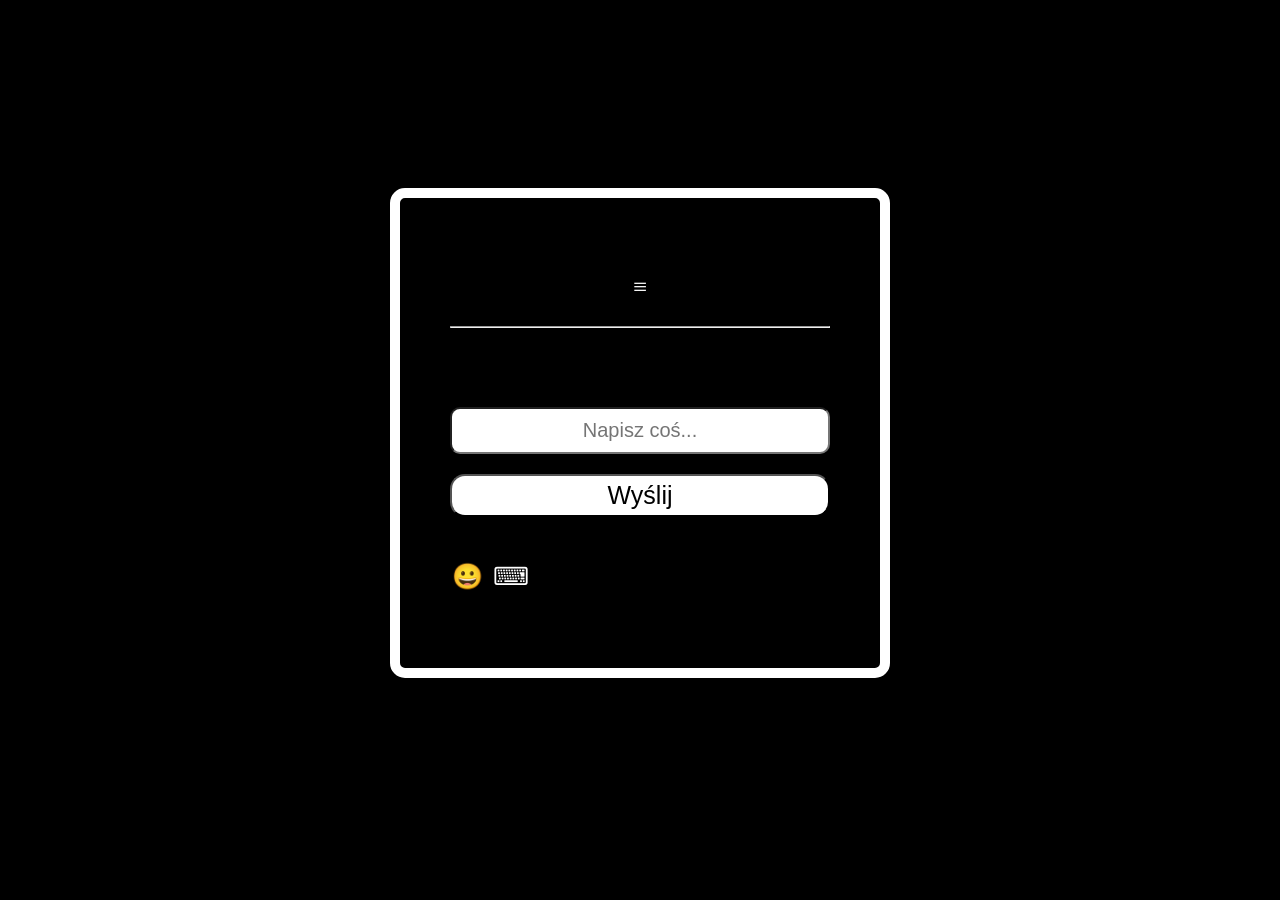
==== index.html @ fb9d3c78 "index.html" ====
<!DOCTYPE html>
<html lang="pl">
<head>
    <meta charset="UTF-8">
    <meta name="viewport" content="width=device-width, initial-scale=1.0">
     <link rel="shortcut icon" href="Icon.png" type="image/x-icon">
    <title>Chat</title>
</head>

<style>
/* Reset dla lepszego dopasowania na telefonach */
* {
    box-sizing: border-box;
}

body.dark {

    text-align: center;
    background-color: #000000;
    color: white;
    font-size: 25px;
    margin: 0;
    padding: 20px;
}



/* --- TRYB CIEMNY (DARK) --- */
body.dark .main {
    align-items: center;
    border-radius: 15px;
    border: 10px solid white;
    padding: 50px;
    width: 95%; /* Zmiana z 500px na % */
    max-width: 500px; /* Maksymalna szerokość */
    margin: 0 auto;
}

body.dark #input {
    display: block;
    margin: 20px auto;
    text-align: center;
    background-color: white;
    color: black;
    border-radius: 10px;
    font-size: 20px;
    padding: 10px;
    width: 100%; /* Rozciąga się do szerokości .main */
}

body.dark .button {
    display: block;
    margin: 20px auto;
    background-color: white;
    color: black;
    border-radius: 15px;
    font-size: 25px;
    text-align: center;
    cursor: pointer;
    padding: 5px 20px;
    width: 100%; /* Przycisk dopasowany do szerokości */
}

body.dark .button:hover {
    background-color: #a19f9f;
}

body.dark select {
    background-color: white;
    color: black;
    font-size: 20px;
    padding: 20px;
    border-radius: 10px;
}

/* --- TRYB JASNY (WHITE) --- */
body.white {
    text-align: center;
    background-color: white;
    color: black;
    font-size: 25px;
    margin: 0;
    padding: 20px;
}

body.white .main {
    align-items: center;
    border-radius: 15px;
    border: 10px solid black;
    padding: 50px;
    width: 95%;
    max-width: 500px;
    margin: 0 auto;
}

body.white #input {
    display: block;
    margin: 20px auto;
    text-align: center;
    background-color: black;
    color: white;
    border-radius: 10px;
    font-size: 20px;
    padding: 10px;
    width: 100%;
}

body.white .button {
    display: block;
    margin: 20px auto;
    background-color: black;
    color: white;
    border-radius: 15px;
    font-size: 25px;
    text-align: center;
    cursor: pointer;
    padding: 5px 20px;
    width: 100%;
}

body.white .button:hover {
    background-color: #444444;
}

body.white select {
    background-color: rgb(0, 0, 0);
    color: rgb(255, 255, 255);
    font-size: 20px;
    padding: 20px;
    border-radius: 10px;
}

/* --- NIEBIESKI MOTYW --- */
body.darkBlue {
    text-align: center;
    background-color: rgb(42, 4, 179);
    color: rgb(9, 3, 94);
    font-size: 25px;
    margin: 0;
    padding: 20px;
}

body.darkBlue .main {
    align-items: center;
    border-radius: 15px;
    border: 10px solid rgb(2, 47, 61);
    padding: 50px;
    width: 95%;
    max-width: 500px;
    margin: 0 auto;
}

body.darkBlue #input {
    display: block;
    margin: 20px auto;
    text-align: center;
    background-color: rgb(3, 7, 68);
    color: rgb(8, 47, 73);
    border-radius: 10px;
    font-size: 20px;
    padding: 10px;
    width: 100%;
}

body.darkBlue .button {
    display: block;
    margin: 20px auto;
    background-color: rgb(1, 19, 77);
    color: rgb(4, 0, 255);
    border-radius: 15px;
    font-size: 25px;
    text-align: center;
    cursor: pointer;
    padding: 5px 20px;
    width: 100%;
}

body.darkBlue select {
    background-color: rgb(10, 2, 80);
    color: rgb(255, 255, 255);
    font-size: 20px;
    padding: 20px;
    border-radius: 10px;
}

/* --- CZERWONY MOTYW --- */
body.red {
    font-size: 25px;
    text-align: center;
    background-color: #eb0101;
    color: #470505;
    margin: 0;
    padding: 20px;
}

body.red .main {
    align-items: center;
    border-radius: 15px;
    border: 10px solid rgb(116, 1, 1);
    padding: 50px;
    width: 95%;
    max-width: 500px;
    margin: 0 auto;
}

body.red #input {
    display: block;
    margin: 20px auto;
    text-align: center;
    background-color: rgb(68, 3, 3);
    color: rgb(255, 0, 0);
    border-radius: 10px;
    font-size: 20px;
    padding: 10px;
    width: 100%;
}

body.red .button {
    display: block;
    margin: 20px auto;
    background-color: rgb(114, 28, 28);
    color: rgb(255, 0, 0);
    border-radius: 15px;
    font-size: 25px;
    text-align: center;
    cursor: pointer;
    padding: 5px 20px;
    width: 100%;
}

body.red select {
    background-color: rgb(94, 1, 1);
    color: rgb(255, 0, 0);
    font-size: 20px;
    padding: 20px;
    border-radius: 10px;
}
body.green {
    font-size: 25px;
    text-align: center;
    background-color: #3ca314;
    color: #314435;
    margin: 0;
    padding: 20px;
}

body.green .main {
    align-items: center;
    border-radius: 15px;
    border: 10px solid rgb(4, 75, 16);
    padding: 50px;
    width: 95%;
    max-width: 500px;
    margin: 0 auto;
}

body.green #input {
    display: block;
    margin: 20px auto;
    text-align: center;
    background-color: rgb(5, 71, 16);
    color: rgb(43, 255, 0);
    border-radius: 10px;
    font-size: 20px;
    padding: 10px;
    width: 100%;
}

body.green .button {
    display: block;
    margin: 20px auto;
    background-color: rgb(6, 80, 4);
    color: rgb(0, 255, 34);
    border-radius: 15px;
    font-size: 25px;
    text-align: center;
    cursor: pointer;
    padding: 5px 20px;
    width: 100%;
}

body.green select {
    background-color: rgb(4, 119, 0);
    color: rgb(72, 255, 0);
    font-size: 20px;
    padding: 20px;
    border-radius: 10px;
}

body.gold {
    font-size: 25px;
    text-align: center;
    background-color: #000000;
    color: gold;
    margin: 0;
    padding: 20px;
}

body.gold .main {
    align-items: center;
    border-radius: 15px;
    border: 10px solid gold;
    padding: 50px;
    width: 95%;
    max-width: 500px;
    margin: 0 auto;
}

body.gold #input {
    display: block;
    margin: 20px auto;
    text-align: center;
    background-color: rgb(150, 115, 20);
    color: rgb(0, 0, 0);
    border-radius: 10px;
    font-size: 20px;
    padding: 10px;
    width: 100%;
}

body.gold .button {
    display: block;
    margin: 20px auto;
   background-color: rgb(150, 115, 20);
    color: rgb(0, 0, 0);
    border-radius: 15px;
    font-size: 25px;
    text-align: center;
    cursor: pointer;
    padding: 5px 20px;
    width: 100%;
}

body.gold  select{
    background-color: rgb(100, 91, 11);
    color: rgb(0, 0, 0);
    font-size: 20px;
    padding: 20px;
    border-radius: 10px;
}
body.BluePink {
    font-size: 25px;
    text-align: center;

      background-image: linear-gradient(to top, blue, pink);
    background-repeat: no-repeat;
    background-attachment: fixed; /* Opcjonalne: sprawia, że tło nie przewija się z treścią */
    min-height: 100vh;
    color: rgb(0, 0, 0);
    margin: 0;
    padding: 20px;
}

body.BluePink .main {
    align-items: center;
    border-radius: 15px;
    border: 10px solid rgb(104, 5, 143);
    padding: 50px;
    width: 95%;
    max-width: 500px;
    margin: 0 auto;
}

body.BluePink #input {
    display: block;
    margin: 20px auto;
    text-align: center;
       background-color: rgb(126, 3, 163);
    color: rgb(255, 255, 255);
    border-radius: 10px;
    font-size: 20px;
    padding: 10px;
    width: 100%;
}

body.BluePink .button {
    display: block;
    margin: 20px auto;
   background-color: rgb(126, 3, 163);
    color: rgb(255, 255, 255);
    border-radius: 15px;
    font-size: 25px;
    text-align: center;
    cursor: pointer;
    padding: 5px 20px;
    width: 100%;
}

body.BluePink select {
    background-color: rgb(21, 3, 182);
    color: rgb(255, 255, 255);
    font-size: 20px;
    padding: 20px;
    border-radius: 10px;
}

body.Matrix {
    font-size: 25px;
    text-align: center;

      background-image: linear-gradient(to bottom, rgb(51, 255, 0), rgb(0, 0, 0));
    background-repeat: no-repeat;
    background-attachment: fixed; /* Opcjonalne: sprawia, że tło nie przewija się z treścią */
    min-height: 100vh;
    color: rgb(0, 0, 0);
    margin: 0;
    padding: 20px;
}

body.Matrix .main {
    align-items: center;
    border-radius: 15px;
    border: 10px solid rgb(0, 0, 0);
    padding: 50px;
    width: 95%;
    max-width: 500px;
    margin: 0 auto;
}

body.Matrix #input {
    display: block;
    margin: 20px auto;
    text-align: center;
       background-color: rgb(7, 66, 2);
    color: rgb(0, 0, 0);
    border-radius: 10px;
    font-size: 20px;
    padding: 10px;
    width: 100%;
}

body.Matrix .button {
    display: block;
    margin: 20px auto;
   background-color: rgb(0, 107, 0);
    color: rgb(255, 255, 255);
    border-radius: 15px;
    font-size: 25px;
    text-align: center;
    cursor: pointer;
    padding: 5px 20px;
    width: 100%;
}

body.Matrix select {
    background-color: rgb(26, 80, 2);
    color: rgb(255, 255, 255);
    font-size: 20px;
    padding: 20px;
    border-radius: 10px;
}


body.Kurczak {
    font-size: 25px;
    text-align: center;

      background-image: linear-gradient(to bottom, rgb(38, 0, 255), rgb(0, 255, 255));
    background-repeat: no-repeat;
    background-attachment: fixed; /* Opcjonalne: sprawia, że tło nie przewija się z treścią */
    min-height: 100vh;
    color: rgb(0, 0, 0);
    margin: 0;
    padding: 20px;
}

body.Kurczak .main {
    align-items: center;
    border-radius: 15px;
    border: 10px solid rgb(11, 112, 129);
    padding: 50px;
    width: 95%;
    max-width: 500px;
    margin: 0 auto;
}

body.Kurczak #input {
    display: block;
    margin: 20px auto;
    text-align: center;
       background-color: rgb(2, 79, 116);
    color: rgb(255, 255, 255);
    border-radius: 10px;
    font-size: 20px;
    padding: 10px;
    width: 100%;
}

body.Kurczak .button {
    display: block;
    margin: 20px auto;
   background-color: rgb(7, 99, 122);
    color: rgb(255, 255, 255);
    border-radius: 15px;
    font-size: 25px;
    text-align: center;
    cursor: pointer;
    padding: 5px 20px;
    width: 100%;
}

body.Kurczak select {
    background-color: rgb(8, 76, 122);
    color: rgb(255, 255, 255);
    font-size: 20px;
    padding: 20px;
    border-radius: 10px;
}



body.Sun {
    background-repeat: no-repeat;
    background-attachment: fixed;
    min-height: 100vh;
    font-size: 25px;
    text-align: center;
    margin: 0;
    padding: 20px;
    background-image: linear-gradient(to top, orange, pink, purple);
    color: white;
}

body.Sun .main {
    align-items: center;
    border-radius: 15px;
    border: 10px solid rgb(255, 200, 0);
    padding: 50px;
    width: 95%;
    max-width: 500px;
    margin: 0 auto;
}

body.Sun #input {
    display: block;
    margin: 20px auto;
    text-align: center;
    background-color: rgba(255, 255, 255, 0.2);
    color: white;
    border-radius: 10px;
    font-size: 20px;
    padding: 10px;
    width: 100%;
    border: 2px solid white;
}

body.Sun .button {
    display: block;
    margin: 20px auto;
    background-color: rgba(255, 255, 255, 0.3);
    color: white;
    border-radius: 15px;
    font-size: 25px;
    text-align: center;
    cursor: pointer;
    padding: 5px 20px;
    width: 100%;
    border: 2px solid white;
}

body.Sun .button:hover {
    background-color: rgba(255, 255, 255, 0.5);
}

body.Sun select {
    background-color: rgba(255, 255, 255, 0.3);
    color: rgb(0, 0, 0);
    font-size: 20px;
    padding: 20px;
    border-radius: 10px;
    border: 2px solid white;
}

body.Fire {
    font-size: 25px;
    text-align: center;

      background-image: linear-gradient(to top, rgb(255, 0, 0), rgb(255, 166, 0), yellow);
    background-repeat: no-repeat;
    background-attachment: fixed; /* Opcjonalne: sprawia, że tło nie przewija się z treścią */
    min-height: 100vh;
    color: rgb(0, 0, 0);
    margin: 0;
    padding: 20px;
}

body.Fire .main {
    align-items: center;
    border-radius: 15px;
    border: 10px solid rgb(230, 178, 7);
    padding: 50px;
    width: 95%;
    max-width: 500px;
    margin: 0 auto;
}

body.Fire #input {
    display: block;
    margin: 20px auto;
    text-align: center;
       background-color: rgb(116, 105, 13);
    color: rgb(255, 255, 255);
    border-radius: 10px;
    font-size: 20px;
    padding: 10px;
    width: 100%;
}

body.Fire .button {
    display: block;
    margin: 20px auto;
   background-color: rgb(253, 249, 0);
    color: rgb(255, 255, 255);
    border-radius: 15px;
    font-size: 25px;
    text-align: center;
    cursor: pointer;
    padding: 5px 20px;
    width: 100%;
}

body.Fire select {
    background-color: rgb(189, 192, 21);
    color: rgb(255, 255, 255);
    font-size: 20px;
    padding: 20px;
    border-radius: 10px;
}

body.galaxy {
    font-size: 25px;
    text-align: center;

    background-image: linear-gradient(to top, rgb(0, 17, 255), rgb(255, 0, 212), rgb(98, 0, 255));
    background-repeat: no-repeat;
    background-attachment: fixed; /* Opcjonalne: sprawia, że tło nie przewija się z treścią */
    min-height: 100vh;
    color: rgb(0, 0, 0);
    margin: 0;
    padding: 20px;
}

body.galaxy .main {
    align-items: center;
    border-radius: 15px;
    border: 10px solid rgb(131, 10, 105);
    padding: 50px;
    width: 95%;
    max-width: 500px;
    margin: 0 auto;
}

body.galaxy #input {
    display: block;
    margin: 20px auto;
    text-align: center;
       background-color: rgb(153, 0, 255);
    color: rgb(0, 0, 0);
    border-radius: 10px;
    font-size: 20px;
    padding: 10px;
    width: 100%;
}

body.galaxy .button {
    display: block;
    margin: 20px auto;
   background-color: rgb(128, 6, 177);
    color: rgb(0, 0, 0);
    border-radius: 15px;
    font-size: 25px;
    text-align: center;
    cursor: pointer;
    padding: 5px 20px;
    width: 100%;
}

body.galaxy select {
    background-color: rgb(112, 11, 143);
    color: rgb(255, 255, 255);
    font-size: 20px;
    padding: 20px;
    border-radius: 10px;
}



/* --- WSPÓLNE --- */
.User {
    text-align: right;
}

#emoji {
    display: none;
    background-color: grey;
    border-radius: 10px;
    flex-wrap: wrap;
    gap: 10px;
    width: 220px;
    margin: 20px auto;
    justify-content: center;
    padding: 10px;
}

#emoji span {
    width: calc(25% - 10px); /* 4 elementy w rzędzie */
    text-align: center;
}

#emoji:hover p {
    cursor: pointer;
}
#emojipanel:hover {
    cursor: pointer;
}

#keybordUI {
    display: grid;
    grid-template-columns: repeat(9, 1fr);
    gap: 8px;
    padding: 5px;
    border: grey 15px solid;
    background-color: grey;
    border-radius: 10px;
}

.keyinput {
    text-align: center;
    border: #000000 2px solid;
    background-color: #000000;
    color: white;
    width: 30px;
    height: 30px;
    border-radius: 5px;
}

.keyinput:hover {
    cursor: pointer;
}

.AI {
    text-align: left;
}

a {
    color: blue;
    text-decoration: none;
}


.panel {
     display: flex;
     margin: 2px;
     letter-spacing: 10px;
}
/* Media Query dla bardzo małych ekranów (np. telefony pionowo) */
@media (max-width: 400px) {
    .main {
        padding: 20px; /* Zmniejszony padding, żeby było więcej miejsca na tekst */
    }
    #ustawienia {
        display: flex;
        align-items: flex-end;
    flex-direction: column;
    border-radius: 10px;
    text-align: down;
    border: white, 10px, solid;
    height: min-content;
    width: min-content;
    position: fixed;
    padding: 10px;
    }
}

.hidden {
    display: none !important;
}

body.dark #ustawienia {
flex-direction: column;
    border-radius: 10px;
    text-align: left;
    border: white, 10px, solid;
    height: min-content;
    width: min-content;
    position: fixed;
    padding: 10px;
}
body.white #ustawienia {
flex-direction: column;
    border-radius: 10px;
    text-align: left;
    border: rgb(0, 0, 0), 10px, solid;
    height: min-content;
    width: min-content;
    position: fixed;
    padding: 10px;
}
body.red #ustawienia {
flex-direction: column;
    border-radius: 10px;
    text-align: left;
    border: rgb(0, 0, 0), 10px, solid;
    height: min-content;
    width: min-content;
    position: fixed;
    padding: 10px;
}
body.darkBlue #ustawienia {
flex-direction: column;
    border-radius: 10px;
    text-align: left;
    border: rgb(0, 0, 0), 10px, solid;
    height: min-content;
    width: min-content;
    position: fixed;
    padding: 10px;
}
body.green #ustawienia {
flex-direction: column;
    border-radius: 10px;
    text-align: left;
    border: rgb(26, 204, 9), 10px, solid;
    height: min-content;
    width: min-content;
    position: fixed;
    padding: 10px;
}
body.gold #ustawienia {
flex-direction: column;
    border-radius: 10px;
    text-align: left;
    border: rgb(163, 148, 7), 10px, solid;
    height: min-content;
    width: min-content;
    position: fixed;
    padding: 10px;
}
body.BluePink #ustawienia {
flex-direction: column;
    border-radius: 10px;
    text-align: left;
    border: rgb(140, 0, 255), 10px, solid;
    height: min-content;
    width: min-content;
    position: fixed;
    padding: 10px;
}
body.Matrix #ustawienia {
flex-direction: column;
    border-radius: 10px;
    text-align: left;
    border: rgb(28, 116, 20), 10px, solid;
    height: min-content;
    width: min-content;
    position: fixed;
    padding: 10px;
}
body.Kurczak #ustawienia {
flex-direction: column;
    border-radius: 10px;
    text-align: left;
    border: rgb(16, 128, 180), 10px, solid;
    height: min-content;
    width: min-content;
    position: fixed;
    padding: 10px;
}
body.Sun #ustawienia {
flex-direction: column;
    border-radius: 10px;
    text-align: left;
    border: rgb(255, 0, 221), 10px, solid;
    height: min-content;
    width: min-content;
    position: fixed;
    padding: 10px;
}
body.Fire #ustawienia {
flex-direction: column;
    border-radius: 10px;
    text-align: left;
    border: rgb(148, 103, 19), 10px, solid;
    height: min-content;
    width: min-content;
    position: fixed;
    padding: 10px;
}
body.galaxy #ustawienia {
flex-direction: column;
    border-radius: 10px;
    text-align: left;
    border: rgb(103, 9, 165), 10px, solid;
    height: min-content;
    width: min-content;
    position: fixed;
    padding: 10px;
}

#keybord:hover {
    cursor: pointer;
}
#openustawienia {
    cursor: pointer;
}


</style>


<body>
    
    <br>
    <br>
    <br>
    <br>
    <br>
    <!--? Lista motywów -->
      
  

    <br>
            <div id="ustawienia">
        <p id="u1">Język</p>
      
          <select id="jezyki">
            <option value="pl">polski</option>
            <option value="en">English</option>
            <option value="de">German</option>
            <option value="ep">Español</option>
          </select>
          
        <p id="u2">Motyw</p>
        
             <select id="motywy" >
     <option id="s1" value="1"></option>
     <option id="s2" value ="2"></option>
     <option id="s3" value="3"> </option>
     <option id="s4" value="4"></option>
     <option id="s5" value="5"></option>
     <option id="s6" value="6"></option>
     <option id="s7" value="7"></option>
     <option  value="8">Matrix</option>
     <option id="s9" value="9"></option>
     <option id="s10" value="10"></option>
     <option id="s11" value="11"></option>
     <option id="s12" value="12"></option>
    </select>
        </div>
    <div class="main">
        <p id="openustawienia">≡</p>
        <hr>

 
     <div class="User">
     <h2 id="Userinput"></h2>
    </div>
    <div class="AI">
        <h2 id="AIoutput"></h2>
    <br>
    <div class="wiadomosc">
     <input id="input" type="text" >
    <button id="Wysli" class="button" onclick="Wysli()"></button>
    
    <div class="panel">
     <p id="emojipanel" onclick="EmojiBar()">😀</p>
     <p id="keybord">⌨</p>
    </div>
    
    </div>
    <div id="emoji">
      <p onclick="like()">👍</p>
      <p onclick="dislike()">👎</p>
      <p onclick="yey()">😀</p>
      <p onclick="happy()">😁</p>
      <p onclick="smiech()">🤣</p>
      <p onclick="heart()">❤</p>
    </div>
    <div id="keybordUI" class="hidden">
       <div onclick="one()" class="keyinput">1</div>
       <div onclick="two()" class="keyinput">2</div>
       <div onclick="tree()" class="keyinput">3</div>
       <div onclick="four()" class="keyinput">4</div>
       <div onclick="five()" class="keyinput">5</div>
       <div onclick="six()" class="keyinput">6</div>
       <div onclick="seven()" class="keyinput">7</div>
       <div onclick="eigth()" class="keyinput">8</div>
       <div onclick="nine()" class="keyinput">9</div>
       <div onclick="zero()" class="keyinput">0</div>
       <div onclick="Q()" class="keyinput">Q</div>
       <div onclick="W()" class="keyinput">W</div>
       <div onclick="E()" class="keyinput">E</div>
       <div onclick="R()" class="keyinput">R</div>
       <div onclick="T()" class="keyinput">T</div>
       <div onclick="Y()"class="keyinput">Y</div>
       <div onclick="U()" class="keyinput">U</div>
       <div onclick="I()" class="keyinput">I</div>
       <div onclick="O()" class="keyinput">O</div>
       <div onclick="P()" class="keyinput">P</div>
       <div onclick="A()" class="keyinput">A</div>
       <div onclick="S()" class="keyinput">S</div>
       <div onclick="D()" class="keyinput">D</div>
       <div onclick="F()" class="keyinput">F</div>
       <div onclick="G()" class="keyinput">G</div>
       <div onclick="H()" class="keyinput">H</div>
       <div onclick="J()" class="keyinput">J</div>
       <div onclick="K()" class="keyinput">K</div>
       <div onclick="L()" class="keyinput">L</div>
       <div onclick="Z()" class="keyinput">Z</div>
       <div onclick="X()" class="keyinput">X</div>
       <div onclick="C()" class="keyinput">C</div>
       <div onclick="V()" class="keyinput">V</div>
       <div onclick="B()" class="keyinput">B</div>
       <div onclick="N()" class="keyinput">N</div>
       <div onclick="M()" class="keyinput">M</div>

    </div>
    </div>
    </div>
    
    <!-- TODO: ADD a more themes!!! np. dark ,white , dark blue , white blue, -->
</body>
<script>

const lang = document.getElementById("jezyki")
const switcher = document.getElementById("motywy");
const s1 = document.getElementById("s1")
const s2 = document.getElementById("s2")
const s3 = document.getElementById("s3")
const s4 = document.getElementById("s4")
const s5 = document.getElementById("s5")
const s6 = document.getElementById("s6")
const s7 = document.getElementById("s7")
const s9 = document.getElementById("s9")
const s10 = document.getElementById("s10")
const s11 = document.getElementById("s11")
const s12 = document.getElementById("s12")
const u1 = document.getElementById("u1")
const u2 = document.getElementById("u2")

    //!Input i output
const User = document.getElementById("Userinput");
const UserInput = document.getElementById("input");
const AI = document.getElementById("AIoutput");
const But = document.getElementById("Wysli")
const openustawienia = document.getElementById("openustawienia")
const ustawienia = document.getElementById("ustawienia")

ustawienia.style.display = "none"
openustawienia.addEventListener('click', function(){
    if (ustawienia.style.display == "none") {
        ustawienia.style.display = "flex"
    }
    else {
        ustawienia.style.display = "none"
    }
})
//TODO: wysyłanie
 UserInput.addEventListener("keypress", function(event) {
     if (event.key === "Enter") {
         Wysli();
     }
});



// funkcja do wysyłania
 function Wysli() {
 
    if (lang.value == "pl") {
        Polski()
    }
    else if (lang.value == "en") {
        English()
    }
    else if (lang.value == "de") {
        German()
    }
    else if (lang.value == "ep") {
        Hispan()
    }
    
    }

function Polski() {
      let wiadomoscUzytkownika = UserInput.value.toLowerCase();

   if (wiadomoscUzytkownika.length == 0) {
     console.log("Nie może być puste");
     return; // Kończymy funkcję, jeśli nic nie wpisano
    }

// 1. Najpierw pokazujemy co napisał użytkownik
    User.textContent = UserInput.value;

// 2. Czyścimy input od razu
    UserInput.value = "";
  

// 3. Pokazujemy, że bot "myśli"
AI.textContent = "...";

// 4. Czekamy 1 sekundę (1000ms) i dopiero wtedy bot odpowiada
setTimeout(() => {

    //!prompty
    const Przywitania = ["hej", "siema", "elo", "dzien dobry"];
    const Przekleństwa = ["kurwa", "chuj", "pierdole", "jebac"];
    const pytania = ["?"];
    const nazwa = ["jak sie nazywasz", "jak masz na imie"];
    const kebabinho = ["kebabinho"];
    const istnienie = ["kto cie stworzył", "skad pochodzisz" , "kim jest twój człowiek", "skad jestes"];
    const Emocje = ["dobrze", "zle", "smutny", "zly", "obrzydzenie", "smutno", "smutna"];
    const chip = ["pihc gnicnad", "hsif"];
    const calc = ["calc", "kalkulator", "kalc" , "calculator"];
    const zarty = ["opowiedz zart", "powiedz mi zart", "wygeneruj zart", "chce zart"];
    const kurczaczek = ["kurczakblyskawica", "kurczakbłyskawica"];

    // Znalezienie promptów
    let znaleziono = Przywitania.some(slowo => wiadomoscUzytkownika.includes(slowo));
    let Nieladnie = Przekleństwa.some(slowo => wiadomoscUzytkownika.includes(slowo));
    let pytanie = pytania.some(slowo => wiadomoscUzytkownika.includes(slowo));
    let imie = nazwa.some(slowo => wiadomoscUzytkownika.includes(slowo));
    let kebab = kebabinho.some(slowo => wiadomoscUzytkownika.includes(slowo));
    let istn = istnienie.some(slowo => wiadomoscUzytkownika.includes(slowo));
    let emocjewyk = Emocje.some(slowo => wiadomoscUzytkownika.includes(slowo));
    let chipspr = chip.some(slowo => wiadomoscUzytkownika.includes(slowo));
    let calculator = calc.some(slowo => wiadomoscUzytkownika.includes(slowo));
    let zartywyk = zarty.some(slowo => wiadomoscUzytkownika.includes(slowo));
    let kurak = kurczaczek.some(slowo => wiadomoscUzytkownika.includes(slowo));

    // logika bota (MUSI być tutaj!)
    if (Nieladnie) {
        AI.textContent = "Nie ładnie tak pisać!";
    }
    else if (pytanie) {
        let odpowiedz = ["Tak", "Nie", "Może", "Nie wiem"];
        let final = odpowiedz[Math.floor(Math.random() * odpowiedz.length)];
        AI.textContent = final;
    }
    else if (znaleziono) {
        let odpowiedz1 = ["hej jak się masz?", "siema eniu", "Cześć", "Witam Ciebie, jak ci dzień mija?"];
        let final1 = odpowiedz1[Math.floor(Math.random() * odpowiedz1.length)];
        AI.textContent = final1;
    }
    else if (imie) {
        AI.textContent = "Mam na imie KChat";
    }
    else if (kebab) {
        AI.textContent = "kebabinho";
        AI.innerHTML = '<a href="https://youtube.com/@kebabinho-official?si=SPvRmvoO7zXXB3Y4">kebabinho</a>';
    }
    else if (istn) {
        AI.textContent = "Pochodze z polski a stworzył mnie kurczakblyskawica lol";
    }
    else if (emocjewyk) {
        let EmocjeOdp = ["To super oby tak dalej!", "A co się stało ?", "Rozumiem że masz takie emocje ale pamiętaj że jestem z tobą"];
        let odpEmocja = EmocjeOdp[Math.floor(Math.random() * EmocjeOdp.length)];
        AI.textContent = odpEmocja;
    }
    else if (chipspr) {
        let los = ["I love chip!!!", "I love fish!!!"];
        let fin = los[Math.floor(Math.random() * los.length)];
        AI.textContent = fin;

        let url = ["https://youtu.be/WIRK_pGdIdA?si=8z4RhwwK_7_Gu08x" , "https://www.youtube.com/watch?v=YAgJ9XugGBo&t=54s"];
        let urlfin = url[Math.floor(Math.random()* url.length)];
        window.open(urlfin);
    }
    else if (calculator) {
        AI.textContent = "Uruchamiam kalkulator...";
        window.open("calc.htm");
    }
    else if (zartywyk) {
        let listazart = [
            "Co mówi ksiądz po ślubie informatyka? Pobieranie zakończone",
            "skąd informatyk bierze wode? z e-kranu",
            "Mamo, tata spadł ze schodów! I co powiedział? Przekleństwa ominąć? Tak.To spadał w milczeniu.",
            "Maksyn to zły żart"
        ];
        let aktuzart = listazart[Math.floor(Math.random() * listazart.length)];
        AI.textContent = aktuzart;
    }
    else if (kurak) {
        AI.innerHTML = '<a href="https://www.youtube.com/@kurczakblyskawica">kurczakblyskawica</a>';
    }
    else {
        let losowosc = ["Nie rozumiem Cię!", "Nie rozumiem tego słowa", "Czy możesz powtórzyć?"];
        let odplosowa = losowosc[Math.floor(Math.random() * losowosc.length)];
        AI.textContent = odplosowa;
    }

}, 1000);
}

function English() {

    let wiadomoscUzytkownika = UserInput.value.toLowerCase();

if (wiadomoscUzytkownika.length == 0) {
    console.log("Cannot be empty");
    return;
}

// 1. show user message
User.textContent = UserInput.value;

// 2. clear input
UserInput.value = "";

// 3. thinking
AI.textContent = "...";

setTimeout(() => {

    // PROMPTS (ENGLISH)
    const greetings = ["hi", "hello", "good morning"];
    const badWords = ["fuck", "shit", "damn"];
    const questions = ["?"];
    const nameAsk = ["what is your name"];
    const kebabinho = ["kebabinho"];
    const existence = ["who created you", "where are you from", "who made you", "what is your origin"];
    const emotions = ["good", "bad", "sad", "angry", "disgusted", "happy"];
    const chip = ["dancing chip", "fish"];
    const calc = ["calculator", "calc", "compute"];
    const jokes = ["tell a joke", "say a joke", "make a joke", "i want a joke"];
    const chicken = ["kurczakblyskawica", "lightning chicken"];

    // detection
    let foundGreeting = greetings.some(word => wiadomoscUzytkownika.includes(word));
    let rude = badWords.some(word => wiadomoscUzytkownika.includes(word));
    let question = questions.some(word => wiadomoscUzytkownika.includes(word));
    let askName = nameAsk.some(word => wiadomoscUzytkownika.includes(word));
    let kebab = kebabinho.some(word => wiadomoscUzytkownika.includes(word));
    let exist = existence.some(word => wiadomoscUzytkownika.includes(word));
    let emotionCheck = emotions.some(word => wiadomoscUzytkownika.includes(word));
    let chipCheck = chip.some(word => wiadomoscUzytkownika.includes(word));
    let calculator = calc.some(word => wiadomoscUzytkownika.includes(word));
    let jokeCheck = jokes.some(word => wiadomoscUzytkownika.includes(word));
    let chickenCheck = chicken.some(word => wiadomoscUzytkownika.includes(word));

    // BOT RESPONSES (ENGLISH)
    if (rude) {
        AI.textContent = "That's not very nice!";
    }
    else if (question) {
        let answers = ["Yes", "No", "Maybe", "I don't know"];
        AI.textContent = answers[Math.floor(Math.random() * answers.length)];
    }
    else if (foundGreeting) {
        let answers = [
            "Hi, how are you?",
            "Hello!",
            "Hey there!",
            "Hi, nice to see you!"
        ];
        AI.textContent = answers[Math.floor(Math.random() * answers.length)];
    }
    else if (askName) {
        AI.textContent = "My name is KChat";
    }
    else if (kebab) {
        AI.textContent = "kebabinho";
        AI.innerHTML = '<a href="https://youtube.com/@kebabinho-official?si=SPvRmvoO7zXXB3Y4">kebabinho</a>';
    }
    else if (exist) {
        AI.textContent = "I come from Poland and I was created by Kurczakblyskawica lol";
    }
    else if (emotionCheck) {
        let answers = [
            "That's great!",
            "What happened?",
            "I understand you, I'm here with you"
        ];
        AI.textContent = answers[Math.floor(Math.random() * answers.length)];
    }
    else if (chipCheck) {
        let texts = ["I love chip!!!", "I love fish!!!"];
        AI.textContent = texts[Math.floor(Math.random() * texts.length)];

        let urls = [
            "https://youtu.be/WIRK_pGdIdA?si=8z4RhwwK_7_Gu08x",
            "https://www.youtube.com/watch?v=YAgJ9XugGBo&t=54s"
        ];
        window.open(urls[Math.floor(Math.random() * urls.length)]);
    }
    else if (calculator) {
        AI.textContent = "Opening calculator...";
        window.open("calc.htm");
    }
    else if (jokeCheck) {
        let jokesList = [
            "What does a priest say at a programmer's wedding? Download completed.",
            "Where does a programmer get water? From the e-screen.",
            "Mom, dad fell down the stairs! And what did he say? Silence mode enabled.",
            "Maksyn is a bad joke"
        ];
        AI.textContent = jokesList[Math.floor(Math.random() * jokesList.length)];
    }
    else if (chickenCheck) {
        AI.innerHTML = '<a href="https://www.youtube.com/@kurczakblyskawica">kurczakblyskawica</a>';
    }
    else {
        let fallback = [
            "I don't understand you!",
            "Can you repeat that?",
            "I didn't get that"
        ];
        AI.textContent = fallback[Math.floor(Math.random() * fallback.length)];
    }

}, 1000);
}

function German() {
   

    let wiadomoscUzytkownika = UserInput.value.toLowerCase();

    if (wiadomoscUzytkownika.length == 0) {
        console.log("Darf nicht leer sein");
        return;
    }

    // 1. pokaż wiadomość użytkownika
    User.textContent = UserInput.value;

    // 2. wyczyść input
    UserInput.value = "";

    // 3. bot "myśli"
    AI.textContent = "...";

    setTimeout(() => {

        const Begruessungen = ["hallo", "hi", "hey", "guten tag"];
        const Schimpfwoerter = ["scheiße", "fuck", "arsch", "verdammt"];
        const Fragen = ["?"];
        const Name = ["wie heißt du", "was ist dein name"];
        const Kebab = ["kebabinho"];
        const Existenz = ["wer hat dich erstellt", "woher kommst du", "wer hat dich gemacht", "was bist du"];
        const Emotionen = ["gut", "schlecht", "traurig", "wütend", "glücklich"];
        const Calc = ["rechner", "calculator", "calc"];
        const Witze = ["erzähl einen witz", "mach einen witz", "witz"];
        const Kurczak = ["kurczakblyskawica", "blitz hähnchen"];

        let foundGreeting = Begruessungen.some(s => wiadomoscUzytkownika.includes(s));
        let rude = Schimpfwoerter.some(s => wiadomoscUzytkownika.includes(s));
        let question = Fragen.some(s => wiadomoscUzytkownika.includes(s));
        let askName = Name.some(s => wiadomoscUzytkownika.includes(s));
        let kebab = Kebab.some(s => wiadomoscUzytkownika.includes(s));
        let exist = Existenz.some(s => wiadomoscUzytkownika.includes(s));
        let emotion = Emotionen.some(s => wiadomoscUzytkownika.includes(s));
        let calculator = Calc.some(s => wiadomoscUzytkownika.includes(s));
        let joke = Witze.some(s => wiadomoscUzytkownika.includes(s));
        let chicken = Kurczak.some(s => wiadomoscUzytkownika.includes(s));

        if (rude) {
            AI.textContent = "Das ist nicht nett!";
        }
        else if (question) {
            let answers = ["Ja", "Nein", "Vielleicht", "Ich weiß nicht"];
            AI.textContent = answers[Math.floor(Math.random() * answers.length)];
        }
        else if (foundGreeting) {
            let answers = ["Hallo!", "Hi, wie geht's?", "Hey!", "Guten Tag!"];
            AI.textContent = answers[Math.floor(Math.random() * answers.length)];
        }
        else if (askName) {
            AI.textContent = "Ich heiße KChat";
        }
        else if (kebab) {
            AI.textContent = "kebabinho";
            AI.innerHTML = '<a href="https://youtube.com/@kebabinho-official?si=SPvRmvoO7zXXB3Y4">kebabinho</a>';
        }
        else if (exist) {
            AI.textContent = "Ich komme aus Polen und wurde von Kurczakblyskawica erstellt.";
        }
        else if (emotion) {
            let answers = ["Das ist gut!", "Was ist passiert?", "Ich verstehe dich."];
            AI.textContent = answers[Math.floor(Math.random() * answers.length)];
        }
        else if (calculator) {
            AI.textContent = "Rechner wird geöffnet...";
            window.open("calc.htm");
        }
        else if (joke) {
            let jokes = [
                "Was sagt ein Informatiker bei der Hochzeit? Download abgeschlossen.",
                "Wo bekommt ein Programmierer Wasser? Aus dem E-Bildschirm.",
                "Mama, Papa ist die Treppe runtergefallen!"
            ];
            AI.textContent = jokes[Math.floor(Math.random() * jokes.length)];
        }
        else if (chicken) {
            AI.innerHTML = '<a href="https://www.youtube.com/@kurczakblyskawica">kurczakblyskawica</a>';
        }
        else {
            let fallback = ["Ich verstehe dich nicht!", "Kannst du es wiederholen?", "Ich habe das nicht verstanden."];
            AI.textContent = fallback[Math.floor(Math.random() * fallback.length)];
        }

    }, 1000);
}

function Hispan() {
    let wiadomoscUzytkownika = UserInput.value.toLowerCase();

if (wiadomoscUzytkownika.length == 0) {
    console.log("No puede estar vacío");
    return;
}

// 1. Mostramos lo que escribió el usuario
User.textContent = UserInput.value;

// 2. Limpiamos input
UserInput.value = "";

// 3. Bot “piensa”
AI.textContent = "...";

// 4. Espera 1 segundo
setTimeout(() => {

    //! PROMPTS EN ESPAÑOL
    const Przywitania = ["hola", "hey", "buenas", "buenos dias"];
    const Przekleństwa = ["mierda", "joder", "puta", "fuck", "coño"];
    const pytania = ["?"];
    const nazwa = ["como te llamas", "cual es tu nombre", "quien eres"];
    const kebabinho = ["kebabinho"];
    const istnienie = ["quien te creó", "de donde eres", "quien es tu creador"];
    const Emocje = ["bien", "mal", "triste", "enojado", "asco", "feliz", "tristeza"];
    const chip = ["pihc gnicnad", "hsif"];
    const calc = ["calc", "calculadora", "calculator"];
    const zarty = ["cuentame un chiste", "dime un chiste", "quiero un chiste"];
    const kurczaczek = ["kurczakblyskawica", "kurczakbłyskawica"];

    // Detectar prompts
    let znaleziono = Przywitania.some(slowo => wiadomoscUzytkownika.includes(slowo));
    let Nieladnie = Przekleństwa.some(slowo => wiadomoscUzytkownika.includes(slowo));
    let pytanie = pytania.some(slowo => wiadomoscUzytkownika.includes(slowo));
    let imie = nazwa.some(slowo => wiadomoscUzytkownika.includes(slowo));
    let kebab = kebabinho.some(slowo => wiadomoscUzytkownika.includes(slowo));
    let istn = istnienie.some(slowo => wiadomoscUzytkownika.includes(slowo));
    let emocjewyk = Emocje.some(slowo => wiadomoscUzytkownika.includes(slowo));
    let chipspr = chip.some(slowo => wiadomoscUzytkownika.includes(slowo));
    let calculator = calc.some(slowo => wiadomoscUzytkownika.includes(slowo));
    let zartywyk = zarty.some(slowo => wiadomoscUzytkownika.includes(slowo));
    let kurak = kurczaczek.some(slowo => wiadomoscUzytkownika.includes(slowo));

    // LOGIKA BOTA
    if (Nieladnie) {
        AI.textContent = "¡No se habla así!";
    }
    else if (pytanie) {
        let odpowiedz = ["Sí", "No", "Tal vez", "No lo sé"];
        AI.textContent = odpowiedz[Math.floor(Math.random() * odpowiedz.length)];
    }
    else if (znaleziono) {
        let odpowiedz1 = ["hola 👋", "¿qué tal?", "¡buenas!", "¿cómo estás?"];
        AI.textContent = odpowiedz1[Math.floor(Math.random() * odpowiedz1.length)];
    }
    else if (imie) {
        AI.textContent = "Me llamo KChat";
    }
    else if (kebab) {
        AI.innerHTML = '<a href="https://youtube.com/@kebabinho-official?si=SPvRmvoO7zXXB3Y4">kebabinho</a>';
    }
    else if (istn) {
        AI.textContent = "Soy de Polonia y me creó kurczakblyskawica 😎";
    }
    else if (emocjewyk) {
        let EmocjeOdp = [
            "¡Qué bien!",
            "¿Qué pasó?",
            "Estoy contigo 💙"
        ];
        AI.textContent = EmocjeOdp[Math.floor(Math.random() * EmocjeOdp.length)];
    }
    else if (chipspr) {
        let los = ["¡Me encanta chip!", "¡Me encanta fish!"];
        AI.textContent = los[Math.floor(Math.random() * los.length)];

        let url = [
            "https://youtu.be/WIRK_pGdIdA?si=8z4RhwwK_7_Gu08x",
            "https://www.youtube.com/watch?v=YAgJ9XugGBo&t=54s"
        ];
        window.open(url[Math.floor(Math.random() * url.length)]);
    }
    else if (calculator) {
        AI.textContent = "Abriendo calculadora...";
        window.open("calc.htm");
    }
    else if (zartywyk) {
        let listazart = [
            "¿Qué dice un informático en una boda? Descarga completada 😂",
            "¿De dónde saca agua un programador? Del e-cristal",
            "Mamá: ¡papá cayó por las escaleras! Hijo: ¿y qué dijo? Mamá: nada, cayó en silencio.",
            "Este es un mal chiste 😅"
        ];
        AI.textContent = listazart[Math.floor(Math.random() * listazart.length)];
    }
    else if (kurak) {
        AI.innerHTML = '<a href="https://www.youtube.com/@kurczakblyskawica">kurczakblyskawica</a>';
    }
    else {
        let losowosc = ["¡No te entiendo!", "No comprendo eso", "¿Puedes repetir?"];
        AI.textContent = losowosc[Math.floor(Math.random() * losowosc.length)];
    }

}, 1000);
}

    
     
 
 

function updateLanguage() {
    if (lang.value === "pl") {
        u1.textContent = "Język"
        u2.textContent = "Motyw"
        s1.textContent = "Czarny"
        s2.textContent = "Biały"
        s3.textContent = "Niebieski"
        s4.textContent = "Czerwony"
        s5.textContent = "Zielony"
        s6.textContent = "Złoty"
        s7.textContent = "Niebieski i rózowy grandient"
        s9.textContent = "Kurczak"
        s10.textContent = "Zachód słońca"
        s11.textContent = "Ogień"
        s12.textContent = "Kosmos"
        But.textContent = "Wyślij";
        UserInput.placeholder = "Napisz coś...";
    } 
    else if (lang.value === "en") {
        u1.textContent = "Language"
        u2.textContent = "Theme"
        s1.textContent = "Dark"
        s2.textContent = "White"
        s3.textContent = "Blue"
        s4.textContent = "Red"
        s5.textContent = "Green"
        s6.textContent = "Gold"
        s7.textContent = "Blue and pink grandient"
        s9.textContent = "Chiken"
        s10.textContent = "Sunset"
        s11.textContent = "Fire"
        s12.textContent = "Galaxy"
        But.textContent = "Send";
        UserInput.placeholder = "Type something...";
    }
    else if (lang.value == "de") {
       u1.textContent = "Sprache";
       u2.textContent = "Design"; // lub "Thema"
       s1.textContent = "Dunkel";
       s2.textContent = "Weiß";
       s3.textContent = "Blau";
       s4.textContent = "Rot";
       s5.textContent = "Grün";
       s6.textContent = "Gold";
       s7.textContent = "Blau-pinker Farbverlauf";
       s9.textContent = "Hähnchen";
       s10.textContent = "Sonnenuntergang";
       s11.textContent = "Feuer";
       s12.textContent = "Galaxie";
       But.textContent = "Senden";
       UserInput.placeholder = "Schreibe etwas...";
    }
    else if (lang.value == "ep"){
        u1.textContent = "Idioma";
        u2.textContent = "Diseño"; // lub "Tema"
        s1.textContent = "Oscuro";
        s2.textContent = "Blanco";
        s3.textContent = "Azul";
        s4.textContent = "Rojo";
        s5.textContent = "Verde";
        s6.textContent = "Dorado";
        s7.textContent = "Degradado azul-rosa";
        s9.textContent = "Pollo";
        s10.textContent = "Atardecer";
        s11.textContent = "Fuego";
        s12.textContent = "Galaxia";
        But.textContent = "Enviar";
        UserInput.placeholder = "Escribe algo...";
    }
}

// Nasłuchiwanie zmiany języka
lang.addEventListener("change", updateLanguage);

// Uruchomienie przy starcie
updateLanguage();


// Logika emoji
const bar =  document.getElementById("emoji")
function EmojiBar() {

    if (bar.style.display === "none") {
        bar.style.display = "flex";
    } else {
        bar.style.display = "none";
    }

// dodawanie emoji
}
function like() {
    UserInput.value += "👍"
}
function dislike() {
    UserInput.value += "👎"
}
function yey() {
    UserInput.value += "😀"
}
function happy() {
    UserInput.value += "😁"
}
function smiech() {
    UserInput.value += "🤣"
}
function heart() {
    UserInput.value += "❤"
}

// logika klawiatury ekranowej
const keybord = document.getElementById("keybord")
const UI = document.getElementById("keybordUI")

keybord.addEventListener('click', function(){
UI.classList.toggle("hidden");
})
//WPISYWANIE CYFR
function one() {
 UserInput.value += "1"
}
function two() {
 UserInput.value += "2"
}
function tree() {
 UserInput.value += "3"
}
function four() {
 UserInput.value += "4"
}
function five() {
 UserInput.value += "5"
}
function six() {
 UserInput.value += "6"
}
function seven() {
 UserInput.value += "7"
}
function eigth() {
 UserInput.value += "8"
}
function nine() {
 UserInput.value += "9"
}
function zero() {
 UserInput.value += "0"
}
//WPISYWANIE LITEREK
function Q() {
 UserInput.value += "Q"
}
function W() {
 UserInput.value += "W"
}
function E() {
 UserInput.value += "E"
}
function R() {
 UserInput.value += "R"
}
function T() {
 UserInput.value += "T"
}
function Y() {
 UserInput.value += "Y"
}
function U() {
 UserInput.value += "U"
}
function I() {
 UserInput.value += "I"
}
function O() {
 UserInput.value += "O"
}
function P() {
 UserInput.value += "P"
}
function A() {
 UserInput.value += "A"
}
function S() {
 UserInput.value += "S"
}

function D() {
 UserInput.value += "D"
}
function F() {
 UserInput.value += "F"
}
function G() {
 UserInput.value += "G"
}
function H() {
 UserInput.value += "H"
}
function J() {
 UserInput.value += "J"
}
function K() {
 UserInput.value += "K"
}
function L() {
 UserInput.value += "L"
}
function Z() {
 UserInput.value += "Z"
}
function X() {
 UserInput.value += "X"
}

function C() {
 UserInput.value += "C"
}
function V() {
 UserInput.value += "V"
}
function B() {
 UserInput.value += "B"
}
function N() {
 UserInput.value += "N"
}
function M() {
 UserInput.value += "M"
}
function zero() {
 UserInput.value += "0"
}
function zero() {
 UserInput.value += "0"
}

function zero() {
 UserInput.value += "0"
}
function zero() {
 UserInput.value += "0"
}

// ! logika motywów


//TODO Funkcja zmieniająca motyw
function updateTheme() {
    //! Najpierw usuwamy oba motywy, żeby się nie nakładały
    document.body.classList.remove('white', 'dark');

    if (switcher.value === "1") {
        document.body.classList.remove("BluePink");
        document.body.classList.remove('white');
        document.body.classList.remove('darkBlue');
        document.body.classList.remove('red');
        document.body.classList.remove('green');
        document.body.classList.remove('gold');
        document.body.classList.remove("Matrix");
        document.body.classList.remove("Kurczak");
        document.body.classList.remove("Sun");
        document.body.classList.remove("Fire");
        document.body.classList.remove("galaxy");
        document.body.classList.add('dark');
    } 
    else if (switcher.value === "2") {
        document.body.classList.remove("BluePink");
        document.body.classList.remove('darkBlue');
        document.body.classList.remove('dark');
        document.body.classList.remove('red');
        document.body.classList.remove('green');
        document.body.classList.remove('gold');
        document.body.classList.remove("Matrix");
        document.body.classList.remove("Kurczak");
        document.body.classList.remove("Sun");
        document.body.classList.remove("galaxy");
        document.body.classList.remove("Fire");
        document.body.classList.add('white');
    }
    else if (switcher.value === "3") {
        document.body.classList.remove("BluePink");
        document.body.classList.remove('white');
        document.body.classList.remove('dark');
        document.body.classList.remove('red');
        document.body.classList.remove('green');
        document.body.classList.remove('gold');
        document.body.classList.remove("Matrix")
        document.body.classList.remove("Kurczak")
        document.body.classList.remove("Sun");
        document.body.classList.remove("Fire");
        document.body.classList.remove("galaxy");
        document.body.classList.add('darkBlue');
    }
    else if (switcher.value === "4") {
        document.body.classList.remove("BluePink");
        document.body.classList.remove('white');
        document.body.classList.remove('dark');
        document.body.classList.remove('darkBlue');
        document.body.classList.remove('green');
        document.body.classList.remove('gold');
        document.body.classList.remove("Matrix")
        document.body.classList.remove("Kurczak")
        document.body.classList.remove("Sun")
        document.body.classList.remove("Fire");
        document.body.classList.remove("galaxy")
        document.body.classList.add('red');
    }
    else if (switcher.value === "5") {
        document.body.classList.remove('white');
        document.body.classList.remove('dark');
        document.body.classList.remove('darkBlue');
        document.body.classList.remove('red');
        document.body.classList.remove('gold');
        document.body.classList.remove("BluePink");
        document.body.classList.remove("Matrix");
        document.body.classList.remove("Kurczak");
        document.body.classList.remove("Sun");
        document.body.classList.remove("Fire");
        document.body.classList.remove("galaxy");
        document.body.classList.add('green');
    }
    else if (switcher.value === "6") {
        document.body.classList.remove("BluePink");
        document.body.classList.remove('white');
        document.body.classList.remove('dark');
        document.body.classList.remove('darkBlue');
        document.body.classList.remove('red');
        document.body.classList.remove('green');
        document.body.classList.remove("Matrix");
        document.body.classList.remove("Kurczak");
        document.body.classList.remove("Sun");
        document.body.classList.remove("Fire");
        document.body.classList.remove("galaxy");
        document.body.classList.add('gold');
    }
    else if(switcher.value === "7"){
        document.body.classList.remove("white");
        document.body.classList.remove("dark");
        document.body.classList.remove("darkBlue");
        document.body.classList.remove("red");
        document.body.classList.remove("green");
        document.body.classList.remove("gold");
        document.body.classList.remove("Matrix");;
        document.body.classList.remove("Kurczak");
        document.body.classList.remove("Sun");
        document.body.classList.remove("Fire");
         document.body.classList.remove("galaxy");
        document.body.classList.add("BluePink");
    }

    else if(switcher.value === "8"){
        document.body.classList.remove("white");
        document.body.classList.remove("dark");
        document.body.classList.remove("darkBlue");
        document.body.classList.remove("red");
        document.body.classList.remove("green");
        document.body.classList.remove("gold");
        document.body.classList.remove("BluePink");
        document.body.classList.remove("Kurczak");
        document.body.classList.remove("Sun");
        document.body.classList.remove("Fire");
        document.body.classList.remove("galaxy");
        document.body.classList.add("Matrix");
    }

    else if(switcher.value === "9"){
        document.body.classList.remove("white");
        document.body.classList.remove("dark");
        document.body.classList.remove("darkBlue");
        document.body.classList.remove("red");
        document.body.classList.remove("green");
        document.body.classList.remove("gold");
        document.body.classList.remove("BluePink");
        document.body.classList.remove("Matrix");
        document.body.classList.remove("Sun");
        document.body.classList.remove("Fire");
        document.body.classList.remove("galaxy");
        document.body.classList.add("Kurczak");
    }
    else if(switcher.value === "10"){
        document.body.classList.remove("white");
        document.body.classList.remove("dark");
        document.body.classList.remove("darkBlue");
        document.body.classList.remove("red");
        document.body.classList.remove("green");
        document.body.classList.remove("gold");
        document.body.classList.remove("BluePink");
        document.body.classList.remove("Matrix");
        document.body.classList.remove("Kurczak");
        document.body.classList.remove("Fire");
        document.body.classList.remove("galaxy");
        document.body.classList.add("Sun");
    }
    else if(switcher.value === "11"){
        document.body.classList.remove("white");
        document.body.classList.remove("dark");
        document.body.classList.remove("darkBlue");
        document.body.classList.remove("red");
        document.body.classList.remove("green");
        document.body.classList.remove("gold");
        document.body.classList.remove("BluePink");
        document.body.classList.remove("Matrix");
        document.body.classList.remove("Kurczak");
        document.body.classList.remove("galaxy");
        document.body.classList.remove("Sun");
        document.body.classList.add("Fire");
    }
    else if(switcher.value === "12"){
        document.body.classList.remove("white");
        document.body.classList.remove("dark");
        document.body.classList.remove("darkBlue");
        document.body.classList.remove("red");
        document.body.classList.remove("green");
        document.body.classList.remove("gold");
        document.body.classList.remove("BluePink");
        document.body.classList.remove("Matrix");
        document.body.classList.remove("Kurczak");
        document.body.classList.remove("Fire");
        document.body.classList.remove("Sun");
        document.body.classList.add("galaxy");
    }
}

// !1. Nasłuchujemy na zmiany użytkownika
switcher.addEventListener('change', updateTheme);

// !2. Wywołujemy funkcję raz na starcie, aby dopasować body do aktualnej wartości switchera
updateTheme();
</script>
</html>
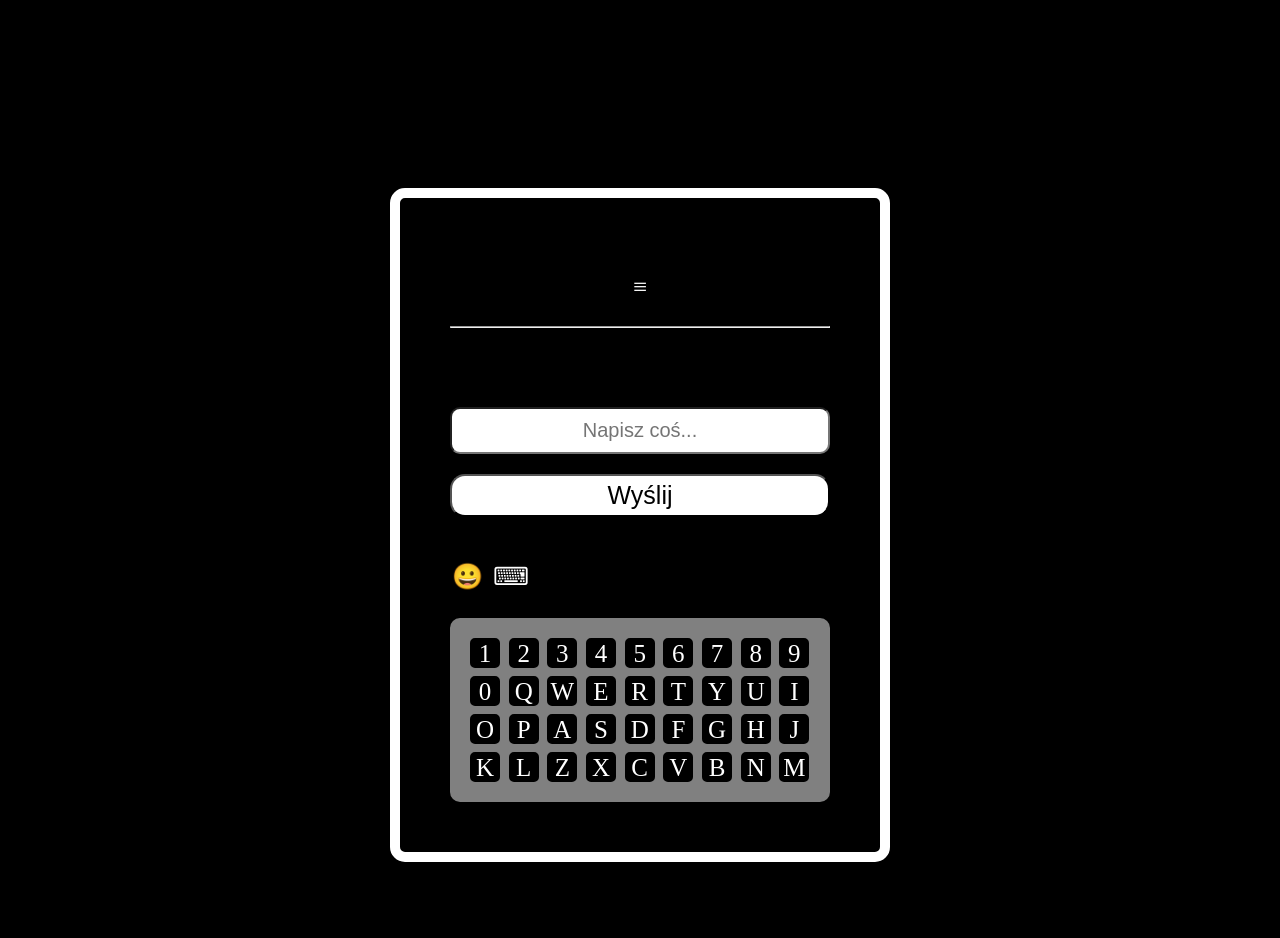
==== commit 7dfd9d1f: "index.html" ====
--- a/index.html
+++ b/index.html
@@ -758,20 +758,43 @@
     .main {
         padding: 20px; /* Zmniejszony padding, żeby było więcej miejsca na tekst */
     }
+    
+}
+
+@media (max-width: 768px) {
+    /* CHAT wyżej */
+    .main {
+        margin-bottom: 220px; /* robi miejsce na panel ustawień */
+    }
+
+    /* USTAWIENIA na dole jako osobny panel */
     #ustawienia {
         display: flex;
-        align-items: flex-end;
-    flex-direction: column;
-    border-radius: 10px;
-    text-align: down;
-    border: white, 10px, solid;
-    height: min-content;
-    width: min-content;
-    position: fixed;
-    padding: 10px;
-    }
-}
-
+        flex-direction: column;
+        position: fixed;
+
+        bottom: 10px;
+        left: 50%;
+        transform: translateX(-50%);
+
+        width: 90%;
+        max-width: 320px;
+
+        padding: 15px;
+        border-radius: 15px;
+        z-index: 999;
+
+        text-align: center;
+        letter-spacing: normal;
+
+        /* ODSTĘP WIZUALNY */
+        box-shadow: 0 0 20px rgba(0,0,0,0.4);
+
+        /* lekka przezroczystość */
+        backdrop-filter: blur(8px);
+    }
+}
+}
 .hidden {
     display: none !important;
 }
@@ -1017,6 +1040,8 @@
     </div>
     </div>
     </div>
+    <br>
+    <br>
     
     <!-- TODO: ADD a more themes!!! np. dark ,white , dark blue , white blue, -->
 </body>
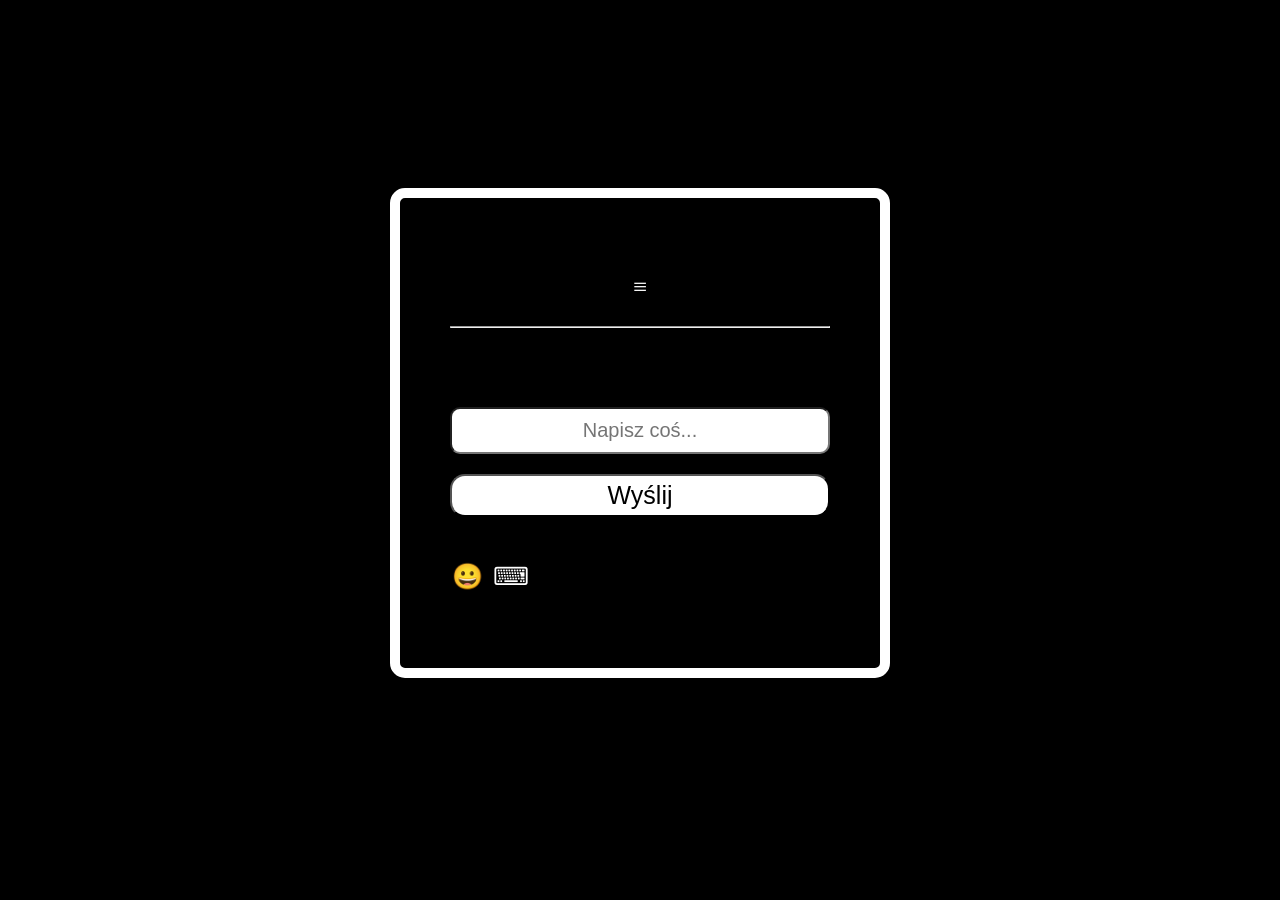
==== commit 6c2ae949: "index.html" ====
--- a/index.html
+++ b/index.html
@@ -795,9 +795,7 @@
     }
 }
 }
-.hidden {
-    display: none !important;
-}
+
 
 body.dark #ustawienia {
 flex-direction: column;
@@ -1652,12 +1650,22 @@
 }
 
 // logika klawiatury ekranowej
-const keybord = document.getElementById("keybord")
-const UI = document.getElementById("keybordUI")
-
-keybord.addEventListener('click', function(){
-UI.classList.toggle("hidden");
-})
+// logika klawiatury ekranowej
+const keybord = document.getElementById("keybord");
+const UI = document.getElementById("keybordUI");
+
+// startowo schowana
+UI.style.display = "none"
+
+// klik = pokaż / schowaj
+keybord.addEventListener('click', function() {
+if (UI.style.display == "none"){
+    UI.style.display = "flex"
+}
+else {
+  UI.style.display = "none"
+}
+});
 //WPISYWANIE CYFR
 function one() {
  UserInput.value += "1"
